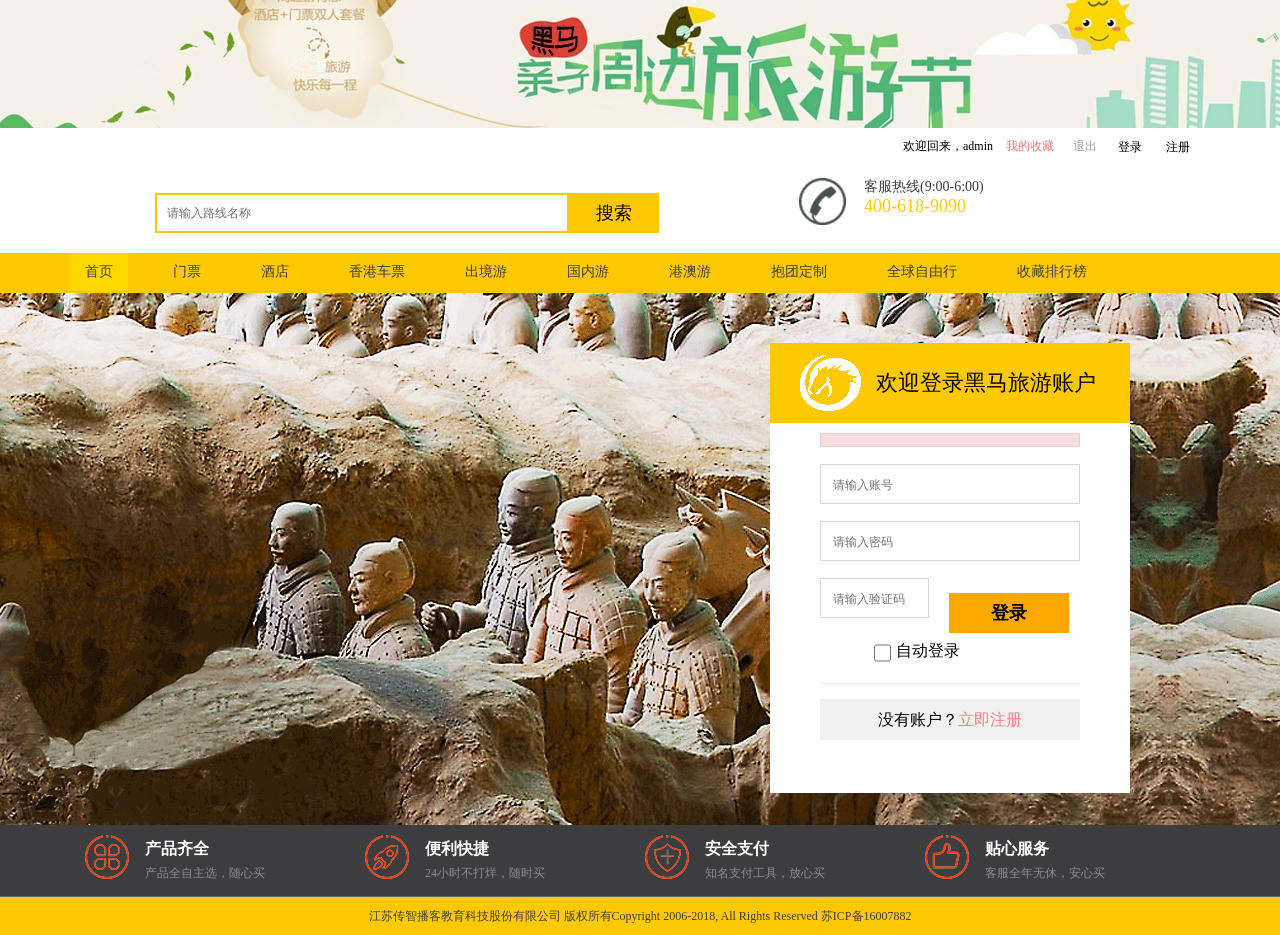
==== src/main/webapp/login.html @ d4330463 "travel项目初始化" ====
<!DOCTYPE html>
<html>

<head>
    <meta charset="utf-8">
    <meta http-equiv="X-UA-Compatible" content="IE=edge">
    <meta name="viewport" content="width=device-width, initial-scale=1">
    <title>黑马旅游网-登录</title>  
    <link rel="stylesheet" type="text/css" href="css/common.css">
    <link rel="stylesheet" type="text/css" href="css/login.css">
    <!-- HTML5 shim and Respond.js for IE8 support of HTML5 elements and media queries -->
    <!-- WARNING: Respond.js doesn't work if you view the page via file:// -->
    <!--[if lt IE 9]>
      <script src="https://cdn.bootcss.com/html5shiv/3.7.3/html5shiv.min.js"></script>
      <script src="https://cdn.bootcss.com/respond.js/1.4.2/respond.min.js"></script>
    <![endif]-->
      <!--导入angularJS文件-->
    <script src="js/angular.min.js"></script>
	<!--导入jquery-->
	<script src="js/jquery-3.3.1.js"></script>
</head>

<body>
<!--引入头部-->
<div id="header"></div>
    <!-- 头部 end -->
    <section id="login_wrap">
        <div class="fullscreen-bg" style="background: url(images/login_bg.png);height: 532px;">
        	
        </div>
        <div class="login-box">
        	<div class="title">
        		<img src="images/login_logo.png" alt="">
        		<span>欢迎登录黑马旅游账户</span>
        	</div>
        	<div class="login_inner">
				
				<!--登录错误提示消息-->
        		<div id="errorMsg" class="alert alert-danger" ></div>
				<form id="loginForm" action="" method="post" accept-charset="utf-8">
        			<input type="hidden" name="action" value="login"/>
					<input name="username" type="text" placeholder="请输入账号" autocomplete="off">
        			<input name="password" type="text" placeholder="请输入密码" autocomplete="off">
        			<div class="verify">
					<input name="check" type="text" placeholder="请输入验证码" autocomplete="off">
					<span><img src="checkCode" alt="" onclick="changeCheckCode(this)"></span>
					<script type="text/javascript">
						//图片点击事件
						function changeCheckCode(img) {
							img.src="checkCode?"+new Date().getTime();
						}
					</script>
			</div>
			<div class="submit_btn">
        				<button type="button">登录</button>
        				<div class="auto_login">
        					<input type="checkbox" name="" class="checkbox">
        					<span>自动登录</span>
        				</div>        				
        			</div>        			       		
        		</form>
        		<div class="reg">没有账户？<a href="javascript:;">立即注册</a></div>
        	</div>
        </div>
    </section>
    <!--引入尾部-->
    <div id="footer"></div>
    <!-- jQuery (necessary for Bootstrap's JavaScript plugins) -->
    <script src="js/jquery-1.11.0.min.js"></script>
    <!-- Include all compiled plugins (below), or include individual files as needed -->
    <script src="js/bootstrap.min.js"></script>
    <!--导入布局js，共享header和footer-->
    <script type="text/javascript" src="js/include.js"></script>
</body>

</html>
---- src/main/webapp/css/common.css ----
/*
* @Author: WCM
* @Date:   2018-01-27 15:13:13
* @Last Modified by:   WCM
* @Last Modified time: 2018-01-27 15:17:57
*/

/*css 初始化 */
html, body, ul, li, ol, dl, dd, dt, p, h1, h2, h3, h4, h5, h6, form, fieldset, legend, img {
    margin: 0;
    padding: 0;  
    box-sizing: border-box;
    font-family: '微软雅黑';
}

fieldset, img, input, button {
    border: none;
    padding: 0;
    margin: 0;
    outline-style: none;  /*外面环绕线*/
}

ul, ol {
    list-style: none;
}

input {
    padding-top: 0;
    padding-bottom: 0;
      /*字体的自动识别*/
}
select, input {
    vertical-align: middle;
}

/*输入字居中显示*/
select, input, textarea {
    font-size: 12px;
    margin: 0;
}

textarea {
    resize: none;  /*不可以随意拖动*/
}
img{
    display: block;
}
table {
    border-collapse: collapse; /*合并外连线*/
}

.clearfix:before, .clearfix:after {
    content: "";
    display: table;
    clear: both;
}

.clearfix {
    *zoom: 1; /*IE/7/6*/  /*兼容IE6下的写法*/
}
a {
    text-decoration: none;
}

h1, h2, h3, h4, h5, h6 {
    text-decoration: none;
    font-weight: normal;
    font-size: 100%;
}

/*头部*/

#header {
    width: 100%;
    overflow: hidden;
}

.top_banner {
    width: 1500px;
    height: 128px;
    margin: 0 auto;
}

.shortcut {
    width: 1200px;
    height: 50px;
}

.login_out, .login {  
    height: 50px;
    line-height: 36px;
    float: right;
}

.login {
    width: 205px;
    font-size: 12px;
}
.login a{
    font-size: 12px;
    color: #a1a1a1;
}
.login .collection {
    color: #ff7676;
    margin: 0 16px 0 10px;
}
.login_out a {
    color: #000;
    font-size: 12px;
    margin: 0 10px;
}

.header_wrap {
    widows: 100%;
    overflow: hidden;
}

.topbar {
    width: 1200px;
    overflow: hidden;
    margin: 0 auto;
}

.logo,
.search,
.hottel {
    float: left;
}

.logo a {
    display: inline-block;
}

.search {
    margin: 15px 140px 0 115px;
}

.search_input {
    float: left;
    width: 400px;
    height: 36px;
    border: 2px solid #ffc900;
    padding-left: 10px;
}

.search_input:focus {
    outline: none;
}

.search-button {
    float: left;
    width: 90px;
    height: 40px;
    background: #ffc900;
    text-align: center;
    line-height: 40px;
    color: #000;
    font-size: 18px;
}

::-webkit-input-placeholder {
    /* WebKit browsers */
    font-size: 12px;
}

:-moz-placeholder {
    /* Mozilla Firefox 4 to 18 */
    font-size: 12px;
}

::-moz-placeholder {
    /* Mozilla Firefox 19+ */
    font-size: 12px;
}

:-ms-input-placeholder {
    /* Internet Explorer 10+ */
    font-size: 12x;
}

.hot_pic,
.hot_tel {
    float: left;
}

.hot_pic {
    margin-right: 18px;
}

.hot_time {
    color: #3d3d3f;
    font-size: 14px;
}

.hot_num {
    color: #ffc900;
    font-size: 18px;
}

.navitem {
    width: 100%;
    height: 40px;
    background: #ffc900;
}

.nav {
    width: 1200px;
    margin: 20px auto 0;
}

.nav li {
    float: left;
    margin-left: 30px;
}

.nav li a {
    color: #3d3d3f;
    font-size: 14px;
    display: inline-block;
}

.nav>li>a:focus, .nav>li>a:hover{
    background: none;
}

.nav .nav-active {
    background-color: #ffd800;
}

.nav>li>a {   
    padding: 10px 15px;
}

/*公共页尾*/


/*页尾*/
.fl {
    float: left;
}
#footer {
    width: 100%;
    background: #3d3d3f;
}

.why_select {    
    overflow: hidden;
    margin: 0 auto;
    border-bottom: solid 1px #666;
    padding: 10px 85px;
    font-family: '微软雅黑';
}

.why_select dl {
    float: left;
    margin-bottom: 0;
}

.why_select dd {
    margin: 4px 100px 0 60px;
}

.why_select h1 {
    font-size: 16px;
    color: #fff;
    font-weight: bold;
    margin: 0;
}

.why_select h1.title {
    line-height: 50px;
    padding-right: 25px;
}

.why_select h2 {
    font-size: 12px;
    color: #8d8d8e;
    line-height: 26px;
}

.why_select .icon {
    width: 50px;
    height: 50px;
}



.company {
    width: 100%;
    height: 38px;
    line-height: 38px;
    background: #ffc900;
    color: #3d3d3f;
    text-align: center;
    font-size: 12px;
}


/*分页样式*/
.pageNum {
    width: 100%;
    overflow: hidden;
}


.pageNum ul li {
  width: 40px;
  height: 40px;
  float: left;
  border: 1px solid #eee;
  margin-right: 10px;
  text-align: center;
  line-height: 40px;
}
.pageNum ul li.curPage {
    background-color: #ffc900;
}
.pageNum ul li a {
  width: 100%;
  height: 100%;
  color: #000;
  font-size: 14px;
}
.pageNum ul .threeword {
  width: 75px;
}
---- src/main/webapp/css/login.css ----
#login_wrap {
    width:100%;
    min-width: 1300px;
    overflow: hidden;
    position: relative;
}

.login-box {
    width: 360px;
    height: 450px;
    position: absolute;
    top: 50px;
    right:170px;
    background: #fff;
}
.title {
    height: 80px;
    line-height: 80px;
    background: #ffc900;
    font-size: 22px;
    padding:0 30px; 
}
.title img {
    float: left;
    margin-top: 12px;
    margin-right: 15px;
}
.login_inner {    
    overflow: hidden;
    padding: 10px 50px;    
}

.alert {
    margin: 0 auto;
    padding: 6px 10px;
    border: 1px solid transparent;   
    text-align: left;
    color: #a94442;
    background-color: #f2dede;
    border-color: #ebccd1;
    margin-bottom: 17px;
    font-size: 12px;
}
.login_inner form{
    width: 100%;
    overflow: hidden;
    padding-bottom: 15px;
    border-bottom: 1px solid #eee;
}
.login_inner input {
    display: inline-block;
    width: 246px;
    height: 26px;
    border: 1px solid #d8d8d8;   
    font-size: 14px;
    color: #666;
    line-height: 28px;
    padding: 6px 0 6px 12px;
    box-shadow: 0 0 5px #fff;
    outline: none;
    transition: box-shadow 0.25s linear 0s;
    -webkit-transition: box-shadow 0.25s linear 0s;
    margin-bottom: 17px;
}
.verify input {
    width: 95px;
    margin-right: 20px;
    float: left;
    margin-bottom: 0;
}

.submit_btn button {
    width: 120px;
    height: 40px;
    border: none;
    background-color: #ffa800;   
    text-align: center;
    line-height: 40px;
    color: #000;
    font-size: 18px;
    font-weight: bold;
    cursor: pointer;
    float: left;
}
.auto_login {
   margin-top: 15px;
}
.submit_btn .checkbox {
    float: left;
    width: 17px;
    margin: 7px 5px 0 54px;
}
.submit_btn  span {
    line-height: 35px;
}

.reg {
    border-top: 1px solid #eeeeee;
    margin-top: 15px;
    width: 100%;
    height: 40px;
    line-height: 40px;
    background: #f1f1f1;
    text-align: center;
    font-size: 16px;
}
.reg a {
    color: #fc7f7f;
}
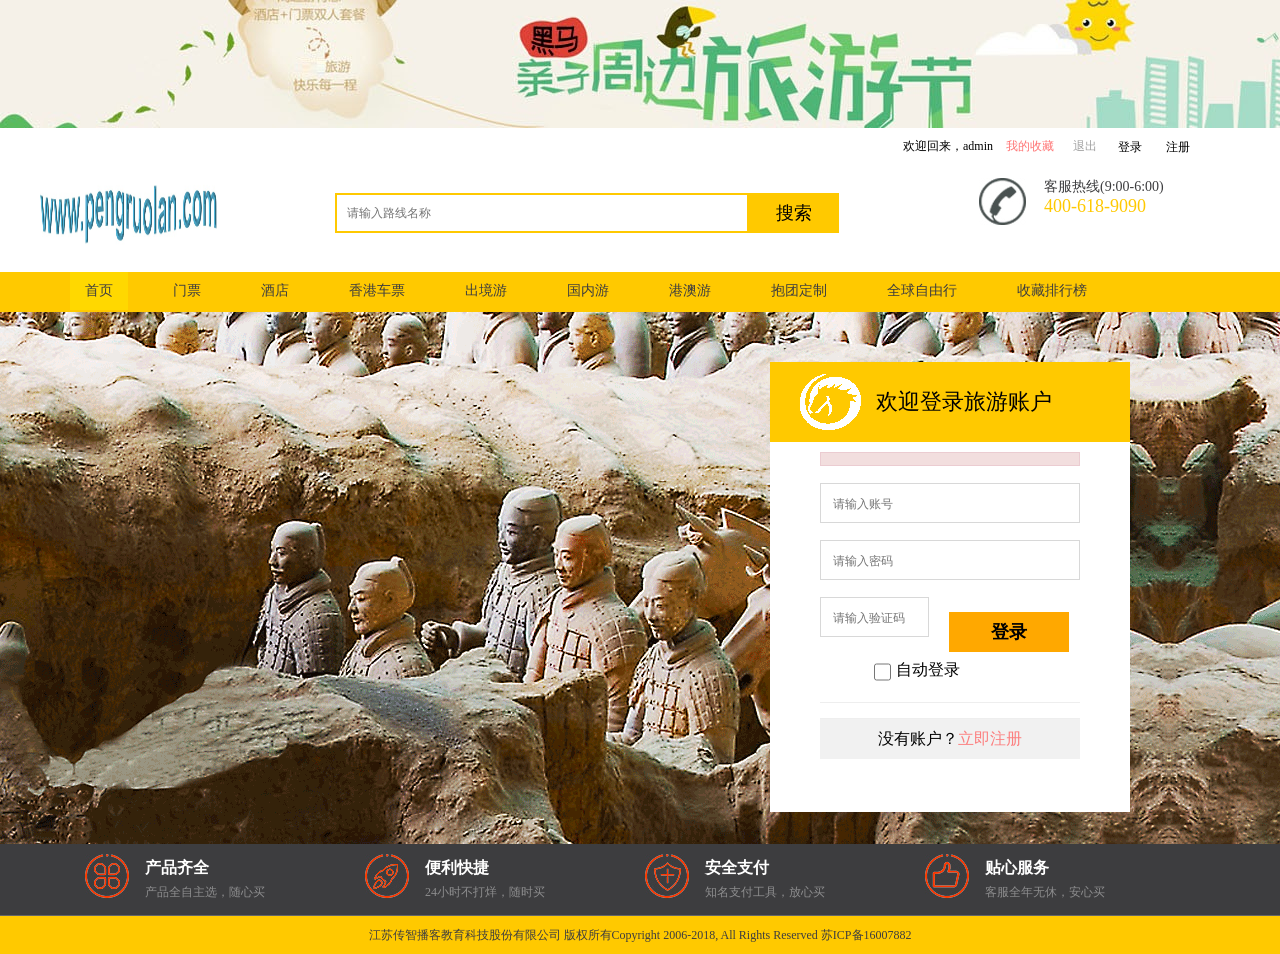
==== commit c423cd4f: "'注册功能-表单校验'" ====
--- a/src/main/webapp/login.html
+++ b/src/main/webapp/login.html
@@ -5,7 +5,7 @@
     <meta charset="utf-8">
     <meta http-equiv="X-UA-Compatible" content="IE=edge">
     <meta name="viewport" content="width=device-width, initial-scale=1">
-    <title>黑马旅游网-登录</title>  
+    <title>旅游网-登录</title>
     <link rel="stylesheet" type="text/css" href="css/common.css">
     <link rel="stylesheet" type="text/css" href="css/login.css">
     <!-- HTML5 shim and Respond.js for IE8 support of HTML5 elements and media queries -->
@@ -31,7 +31,7 @@
         <div class="login-box">
         	<div class="title">
         		<img src="images/login_logo.png" alt="">
-        		<span>欢迎登录黑马旅游账户</span>
+        		<span>欢迎登录旅游账户</span>
         	</div>
         	<div class="login_inner">
 				
--- a/src/main/webapp/css/common.css
+++ b/src/main/webapp/css/common.css
@@ -129,6 +129,11 @@
 
 .logo a {
     display: inline-block;
+}
+
+.logo a img{
+    width:180px;
+    height:70px;
 }
 
 .search {
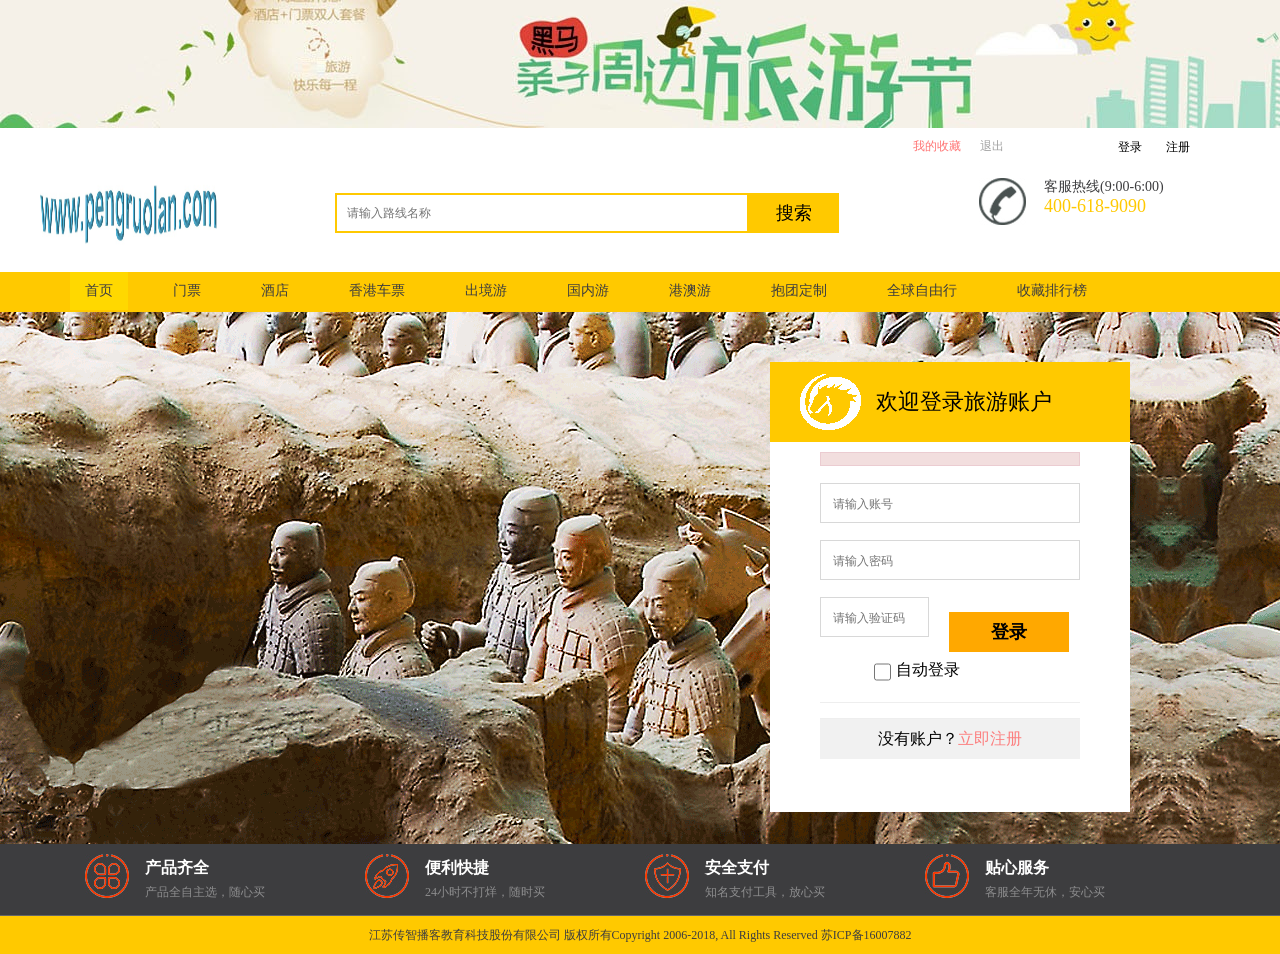
==== commit b8421048: "'优化：抽取用户模块'" ====
--- a/src/main/webapp/login.html
+++ b/src/main/webapp/login.html
@@ -15,9 +15,29 @@
       <script src="https://cdn.bootcss.com/respond.js/1.4.2/respond.min.js"></script>
     <![endif]-->
       <!--导入angularJS文件-->
-    <script src="js/angular.min.js"></script>
+    <!--<script src="js/angular.min.js"></script>-->
 	<!--导入jquery-->
 	<script src="js/jquery-3.3.1.js"></script>
+	<script>
+		$(function(){
+			//将提交按钮绑定单击事件
+			$("#submit").click(function(){
+				//发送ajax请求，提交表单数据
+				$.post("user/login",$("#loginForm").serialize(),function(data){
+					if(data.flag){
+						//登录成功
+						$("#errorMsg").html("");
+						location.href="index.html";
+					}else{
+						//登录失败
+						$("#errorMsg").html(data.errorMsg);
+					}
+
+				})
+			})
+
+		})
+	</script>
 </head>
 
 <body>
@@ -48,18 +68,19 @@
 						//图片点击事件
 						function changeCheckCode(img) {
 							img.src="checkCode?"+new Date().getTime();
+							$("#errorMsg").html("");
 						}
 					</script>
 			</div>
 			<div class="submit_btn">
-        				<button type="button">登录</button>
+        				<button type="button" id="submit">登录</button>
         				<div class="auto_login">
         					<input type="checkbox" name="" class="checkbox">
         					<span>自动登录</span>
         				</div>        				
         			</div>        			       		
         		</form>
-        		<div class="reg">没有账户？<a href="javascript:;">立即注册</a></div>
+        		<div class="reg">没有账户？<a href="register.html">立即注册</a></div>
         	</div>
         </div>
     </section>
